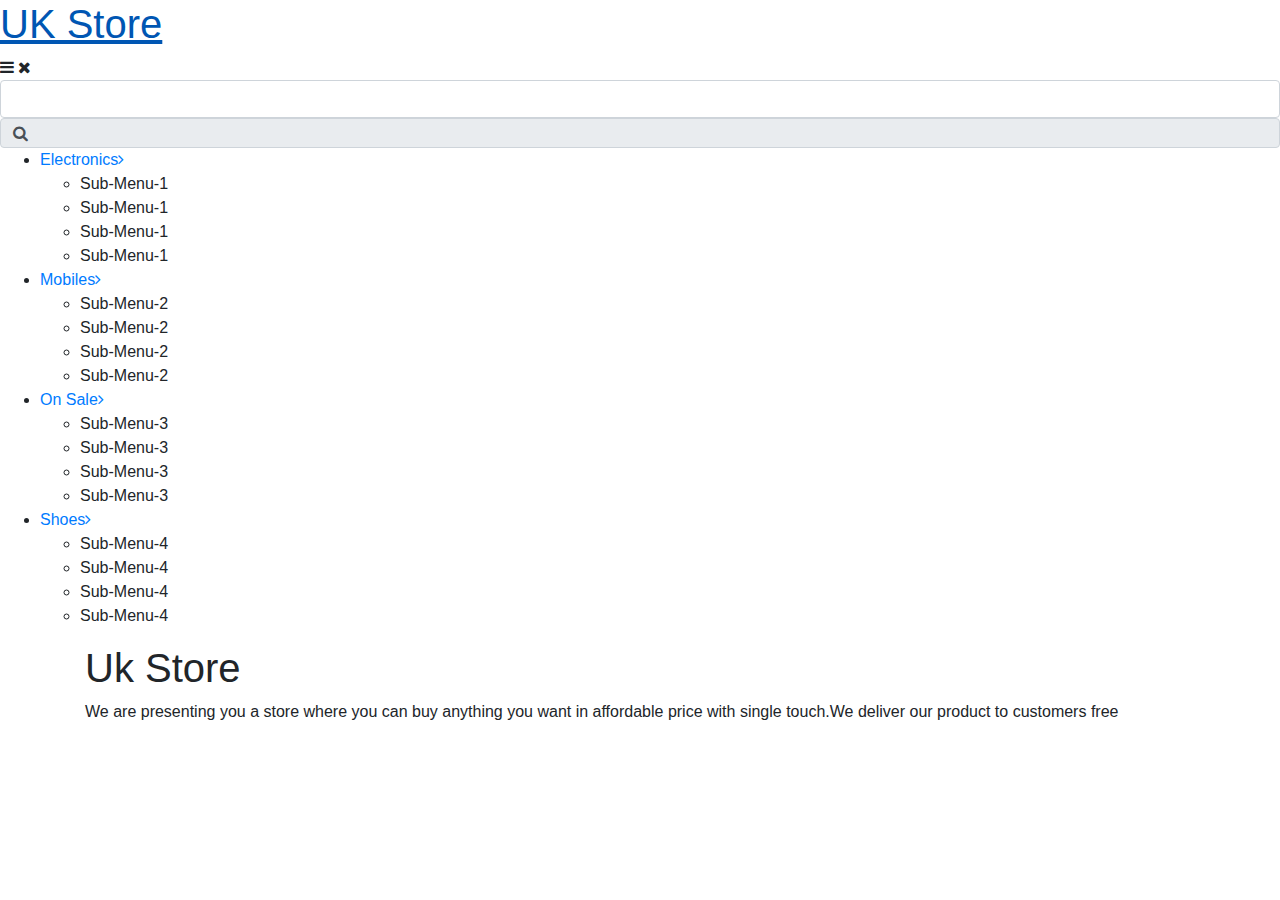
==== About.html @ 0f24a34c "Add files via upload" ====
<!DOCTYPE html>
<html lang="en">

<head>
    <meta charset="UTF-8">
    <meta name="viewport" content="width=device-width, initial-scale=1.0">
    <title>UK Store</title>
    <link rel="stylesheet" href="UKStore.css" />
    <link rel="stylesheet" href="https://stackpath.bootstrapcdn.com/bootstrap/4.2.1/css/bootstrap.min.css">
    <link rel="stylesheet" href="https://stackpath.bootstrapcdn.com/font-awesome/4.7.0/css/font-awesome.min.css">
    <script src="https://code.jquery.com/jquery-3.3.1.slim.min.js"></script>
    <script src="https://stackpath.bootstrapcdn.com/bootstrap/4.2.1/js/bootstrap.min.js"></script>
</head>

<body>
    <div class="top-nav-bar">
        <a href="UKStore.html">
            <h1 class="heading">UK Store</h1>
        </a>
        <div class="search-box">
            <i class="fa fa-bars" id="fa-bars" onclick="openmenu()"></i>
            <i class="fa fa-times" id="fa-times" onclick="closemenu()"></i>
            <input type="text" class="form-control">
            <span class="input-group-text"><i class="fa fa-search"></i></span>
        </div>
    </div>

    <section class="header">
        <div class="side-menu" id="side-menu">
            <ul>
                <a href="Electronics.html">
                    <li>Electronics<i class="fa fa-angle-right"></i></a>
                <ul>
                    <li>Sub-Menu-1</li>
                    <li>Sub-Menu-1</li>
                    <li>Sub-Menu-1</li>
                    <li>Sub-Menu-1</li>
                </ul>
                </li>
                <a href="mobile.html">
                    <li>Mobiles<i class="fa fa-angle-right"></i></a>
                <ul>
                    <li>Sub-Menu-2</li>
                    <li>Sub-Menu-2</li>
                    <li>Sub-Menu-2</li>
                    <li>Sub-Menu-2</li>
                </ul>
                </li>
                <a href="Onsale.html">
                    <li>On Sale<i class="fa fa-angle-right"></i></a>
                <ul>
                    <li>Sub-Menu-3</li>
                    <li>Sub-Menu-3</li>
                    <li>Sub-Menu-3</li>
                    <li>Sub-Menu-3</li>
                </ul>
                </li>
                <a href="product.html">
                    <li>Shoes<i class="fa fa-angle-right"></i></a>
                <ul>
                    <li>Sub-Menu-4</li>
                    <li>Sub-Menu-4</li>
                    <li>Sub-Menu-4</li>
                    <li>Sub-Menu-4</li>
                </ul>
                </li>
            </ul>
        </div>
    </section>
    <div class="container">
        <h1 class="uk">Uk Store</h1>
        <p>We are presenting you a store where you can buy anything you want in affordable price with single touch.We deliver our product to customers free</p>
    </div>
</body>
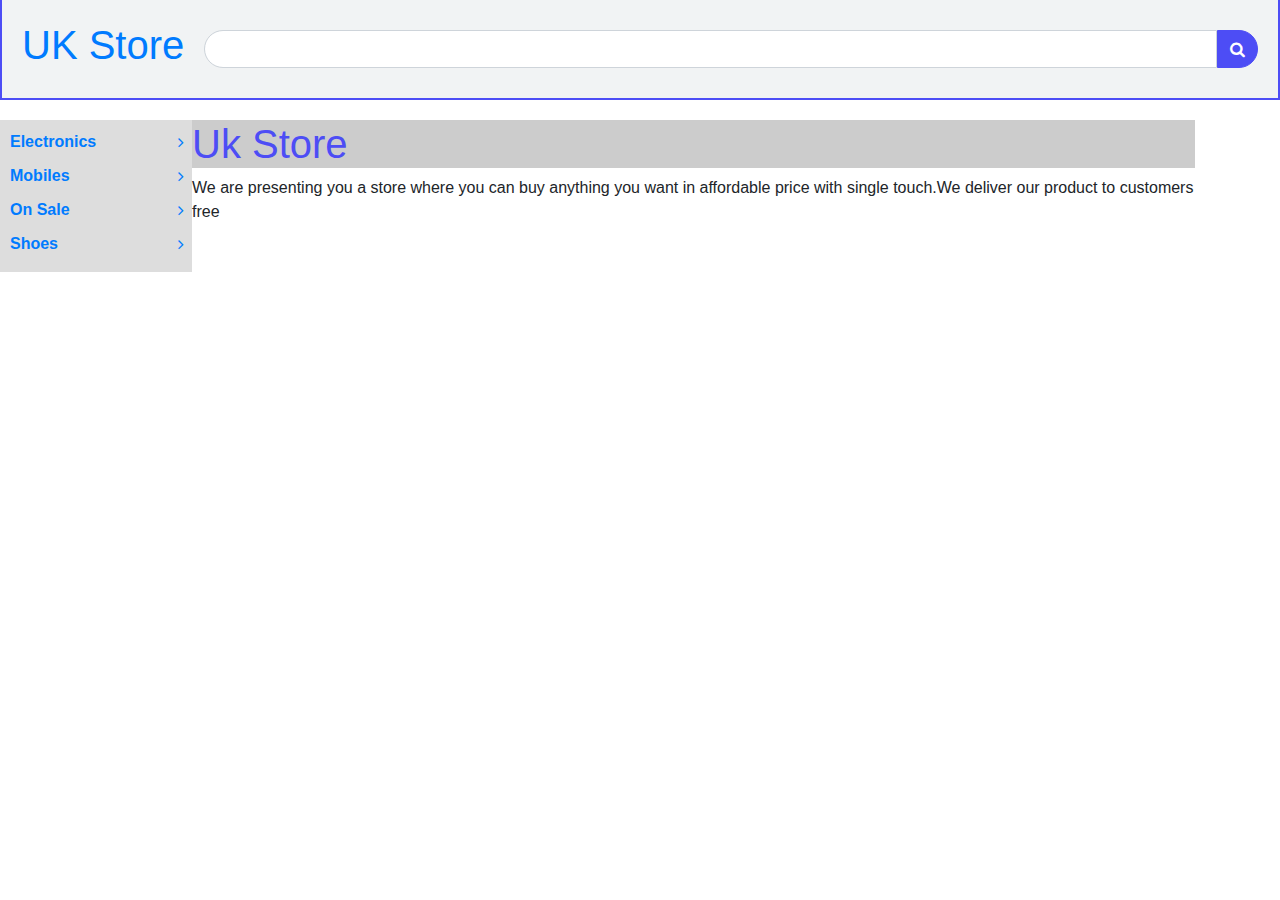
==== commit 9dc4b5c9: "Add files via upload" ====
--- a/About.html
+++ b/About.html
@@ -5,7 +5,7 @@
     <meta charset="UTF-8">
     <meta name="viewport" content="width=device-width, initial-scale=1.0">
     <title>UK Store</title>
-    <link rel="stylesheet" href="UKStore.css" />
+    <link rel="stylesheet" href="index1.css" />
     <link rel="stylesheet" href="https://stackpath.bootstrapcdn.com/bootstrap/4.2.1/css/bootstrap.min.css">
     <link rel="stylesheet" href="https://stackpath.bootstrapcdn.com/font-awesome/4.7.0/css/font-awesome.min.css">
     <script src="https://code.jquery.com/jquery-3.3.1.slim.min.js"></script>
@@ -14,7 +14,7 @@
 
 <body>
     <div class="top-nav-bar">
-        <a href="UKStore.html">
+        <a href="index1.html">
             <h1 class="heading">UK Store</h1>
         </a>
         <div class="search-box">
--- a/index1.css
+++ b/index1.css
@@ -0,0 +1,381 @@
+* {
+    margin: 0;
+    padding: 0;
+}
+
+body {
+    background-color: #f1f3f4;
+    font-family: sans-serif;
+}
+
+.top-nav-bar {
+    display: flex;
+    justify-content: space-between;
+    align-items: center;
+    height: 100px;
+    position: sticky;
+    top: 0;
+    background-color: #f1f3f4;
+    margin-bottom: 20px;
+    border-bottom: 2px solid rgb(77, 77, 245);
+    z-index: 2;
+    border-left: 2px solid rgb(77, 77, 245);
+    border-right: 2px solid rgb(77, 77, 245);
+    padding: 0 20px;
+    color: rgb(77, 77, 245);
+}
+
+.form-control {
+    border-top-left-radius: 20px !important;
+    border-bottom-left-radius: 20px !important;
+    border-top-right-radius: 0 !important;
+    border-bottom-right-radius: 0 !important;
+    box-shadow: none;
+}
+
+.input-group-text {
+    background: rgb(77, 77, 245) !important;
+    border: 1px solid rgb(77, 77, 245) !important;
+    border-top-right-radius: 20px !important;
+    border-bottom-right-radius: 20px !important;
+    border-top-left-radius: 0 !important;
+    border-bottom-left-radius: 0 !important;
+    cursor: pointer;
+}
+
+.search-box {
+    display: flex;
+    flex: 1;
+    margin-left: 20px;
+}
+
+.fa-search {
+    color: white;
+}
+
+@media only screen and (max-width: 980px) {
+    .top-nav-bar {
+        flex-direction: column;
+        align-items: flex-start;
+        height: auto;
+        padding: 10px 20px;
+    }
+    .search-box {
+        width: 100%;
+        margin-left: 0;
+    }
+    .heading h1 {
+        font-size: 40px;
+        margin: 10px 0;
+    }
+}
+
+@media only screen and (max-width: 600px) {
+    .heading h1 {
+        font-size: 30px;
+    }
+}
+
+.side-menu {
+    height: 79%;
+    width: 15%;
+    float: left;
+    z-index: 2;
+    background-color: #ddd;
+}
+
+.side-menu ul {
+    margin-left: 10px;
+}
+
+.side-menu ul li {
+    list-style-type: none;
+    font-weight: bold;
+    margin-top: 10px;
+    cursor: pointer;
+}
+
+.side-menu ul li:hover {
+    color: rgb(77, 77, 245);
+}
+
+.side-menu ul li ul {
+    display: none;
+    z-index: 10;
+    top: 77px;
+}
+
+.side-menu ul li:hover ul {
+    display: block;
+    height: 400px;
+    margin-left: 14%;
+    padding: 0 100px 10px 10px;
+    position: fixed;
+    background: #ececec;
+    box-shadow: 1px 1px 4px 1px rgba(0, 0, 0, 0.5);
+}
+
+.fa-angle-right {
+    margin-top: 4px;
+    margin-right: 8px;
+    float: right;
+}
+
+#fa-bars,
+#fa-times {
+    font-size: 30px;
+    margin: 10px;
+    color: rgb(77, 77, 245);
+    display: none;
+}
+
+@media only screen and (max-width: 980px) {
+    .side-menu {
+        width: 34%;
+        z-index: 20;
+        top: 133px;
+        position: fixed;
+        font-size: 12px;
+        display: none;
+    }
+    .side-menu ul li ul {
+        top: 133px;
+    }
+    .side-menu ul li:hover ul {
+        margin-left: 31%;
+    }
+    #fa-bars {
+        display: block;
+    }
+}
+
+.slider {
+    width: 85%;
+    margin-left: 15%;
+    padding: 0 10px;
+}
+
+.carousel {
+    box-shadow: 1px 1px 4px 1px rgba(0, 0, 0, 0.8);
+}
+
+.carousel-indicators {
+    z-index: 1 !important;
+}
+
+.carousel-item {
+    height: 425px;
+}
+
+@media only screen and (max-width: 980px) {
+    .slider {
+        width: 100%;
+        margin-left: 0;
+    }
+}
+
+.featured-categories {
+    margin: 50px 0;
+}
+
+.featured-categories img {
+    width: 100%;
+    padding: 20px 0;
+    cursor: pointer;
+    transition: 1s;
+}
+
+.featured-categories img:hover {
+    transform: scale(1.1);
+}
+
+.title-box {
+    background: rgb(77, 77, 245);
+    color: #fff;
+    width: 180px;
+    padding: 4px 10px;
+    height: 40px;
+    margin-bottom: 30px;
+    display: flex;
+}
+
+.title-box h2 {
+    font-size: 24px;
+}
+
+.title-box::after {
+    content: '';
+    border-top: 40px solid rgb(77, 77, 245);
+    border-right: 50px solid transparent;
+    position: absolute;
+    display: flex;
+    margin-top: -4px;
+    margin-left: 170px;
+}
+
+.product-top img {
+    width: 100%;
+}
+
+.overlay-right {
+    display: block;
+    opacity: 0;
+    position: absolute;
+    top: 10%;
+    margin-left: 0;
+    width: 70px;
+}
+
+.overlay-right .fa {
+    cursor: pointer;
+    background-color: #fff;
+    color: black;
+    height: 35px;
+    width: 35px;
+    font-size: 20px;
+    padding: 7px;
+    margin-top: 5%;
+    margin-bottom: 5%;
+}
+
+.overlay-right .btn-secondary {
+    background: none !important;
+    border: none !important;
+    box-shadow: none !important;
+}
+
+.product-top:hover .overlay-right {
+    opacity: 1;
+    margin-left: 5%;
+    transition: 0.5s;
+}
+
+.product-bottom .fa {
+    color: rgb(77, 77, 245);
+    font-size: 10px;
+}
+
+.product-bottom h3 {
+    font-size: 20px;
+    font-weight: bold;
+}
+
+.product-bottom h5 {
+    font-size: 15px;
+    padding-bottom: 10px;
+}
+
+.new-products {
+    margin: 50px 0;
+}
+
+.footer {
+    margin-top: 50px;
+    background-color: black;
+    color: white;
+}
+
+.footer h1 {
+    font-size: 15px;
+    margin: 15px 20px;
+}
+
+.footer p {
+    font-size: 12px;
+}
+
+.footer hr {
+    margin-top: 10px;
+    background-color: #ccc;
+}
+
+.single-product {
+    margin-top: 70px;
+}
+
+.new-arrival {
+    background-color: green;
+    width: 50px;
+    color: white;
+    font-size: 12px;
+    font-weight: bold;
+    margin-top: 20px;
+}
+
+.col-md-7 h2 {
+    color: #555;
+}
+
+.single-product .fa {
+    color: rgb(77, 77, 245);
+}
+
+.single-product .price {
+    color: rgb(77, 77, 245);
+    font-size: 26px;
+    font-weight: bold;
+    padding-top: 20px;
+}
+
+.single-product input {
+    border: 1px solid #ccc;
+    text-align: center;
+    height: 33px;
+    width: 30px;
+    font-weight: bold;
+}
+
+.single-product .btn-primary {
+    background-color: rgb(77, 77, 245) !important;
+    color: #fff;
+    font-size: 15px;
+    margin-left: 20px;
+    border: none;
+    box-shadow: none !important;
+}
+
+.product-description h6 {
+    margin-top: 50px;
+    color: rgb(77, 77, 245);
+}
+
+.product-description p {
+    margin-top: 30px;
+}
+
+.product-description hr {
+    margin-bottom: 50px;
+    color: rgb(77, 77, 245) !important;
+}
+
+.single-product .d-block2 {
+    height: 425px;
+    width: 425px;
+}
+
+.cont {
+    color: rgb(77, 77, 245);
+    background-color: #ccc;
+}
+
+.uk {
+    color: rgb(77, 77, 245);
+    background: #ccc;
+}
+
+.uk p {
+    color: rgb(77, 77, 245);
+}
+
+.policies {
+    margin-top: 10px;
+    padding-top: 60px;
+    margin-left: 15%;
+    align-items: center;
+}
+
+.policies label {
+    color: rgb(77, 77, 245);
+    font-size: 25px;
+    font-weight: bold;
+}